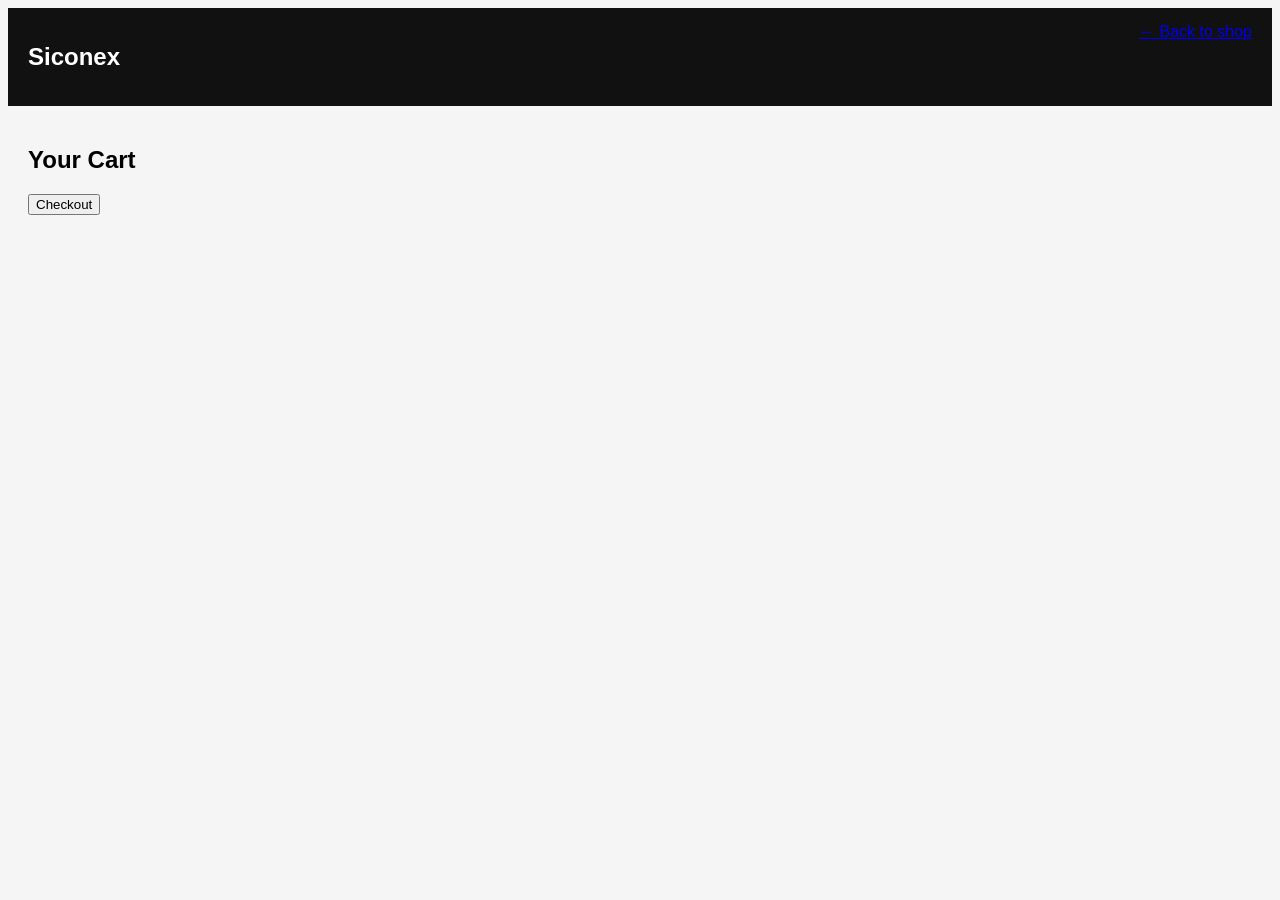
==== cart.html @ cd37e68e "Add initial cart.html structure and content" ====
<!DOCTYPE html>
<html lang="en">
<head>
  <meta charset="UTF-8">
  <title>Siconex Cart</title>
  <link rel="stylesheet" href="style.css">
</head>
<body>

  <nav class="navbar">
    <h2>Siconex</h2>
    <a href="index.html">← Back to shop</a>
  </nav>

  <section class="products">
    <h2>Your Cart</h2>
    <div id="cart-items"></div>
    <h3 id="total"></h3>
    <button onclick="checkout()">Checkout</button>
  </section>

  <script src="cart.js"></script>
</body>
</html>
---- style.css ----
body {
  font-family: Arial, sans-serif;
  background: #f5f5f5;
}

/* NAVBAR */
.navbar {
  display: flex;
  justify-content: space-between;
  padding: 15px 20px;
  background: #111;
  color: white;
}

/* HERO */
.hero {
  text-align: center;
  padding: 40px 20px;
  background: white;
}

/* PRODUCTS */
.products {
  padding: 20px;
}

.product-grid {
  display: grid;
  grid-template-columns: repeat(auto-fit, minmax(180px, 1fr));
  gap: 20px;
}

/* CARD */
.card {
  background: white;
  padding: 15px;
  border-radius: 10px;
  text-align: center;
  transition: 0.3s;
}

.card:hover {
  transform: scale(1.05);
}

.card img {
  width: 100%;
}

.card button {
  background: black;
  color: white;
  border: none;
  padding: 10px;
  margin-top: 10px;
  cursor: pointer;
}
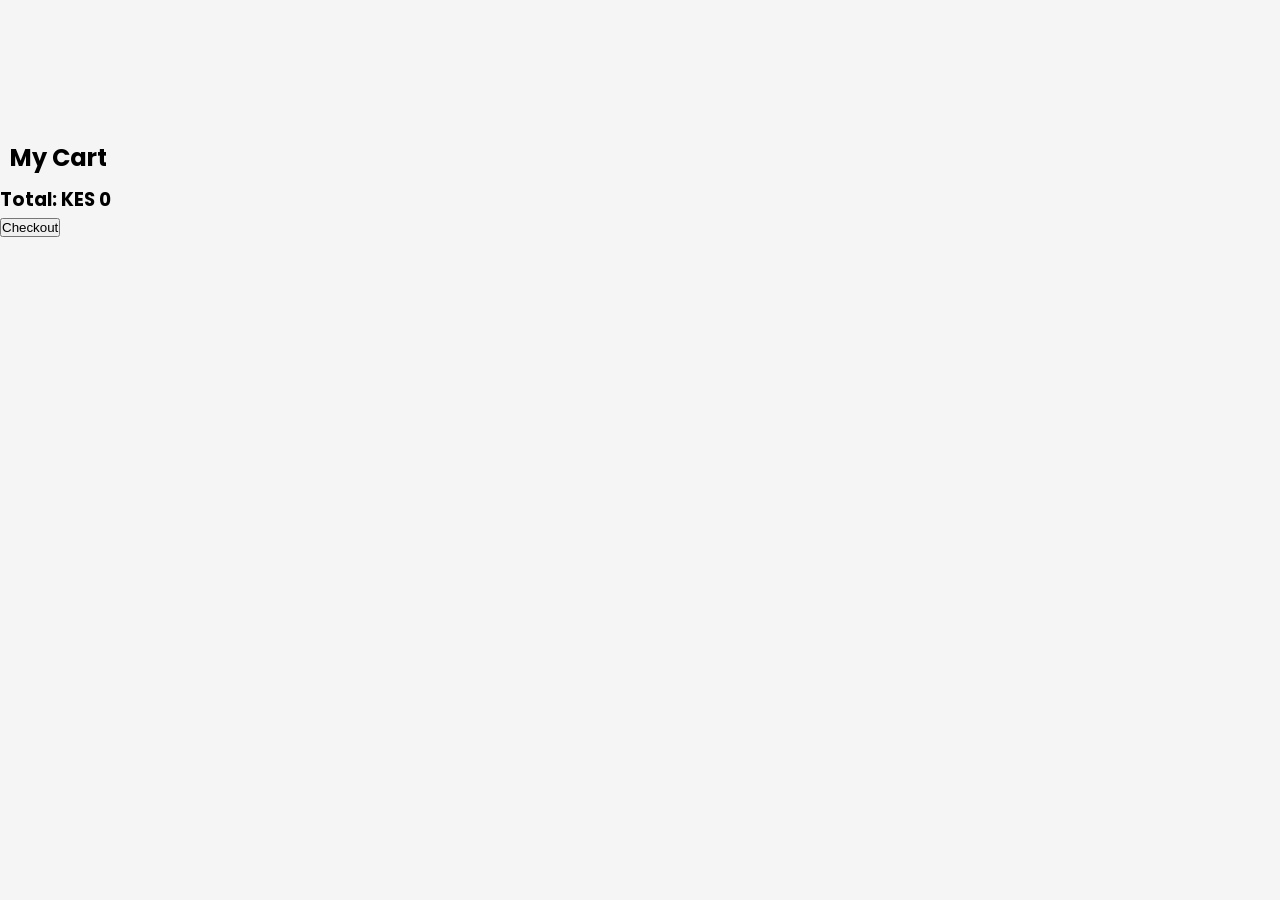
==== commit e824d8ad: "Revise cart.html structure and update title Updated the cart page title and structure, removed unnec" ====
--- a/cart.html
+++ b/cart.html
@@ -2,23 +2,21 @@
 <html lang="en">
 <head>
   <meta charset="UTF-8">
-  <title>Siconex Cart</title>
+  <title>Cart</title>
   <link rel="stylesheet" href="style.css">
 </head>
 <body>
 
-  <nav class="navbar">
-    <h2>Siconex</h2>
-    <a href="index.html">← Back to shop</a>
-  </nav>
+  <h2 style="padding:10px;">My Cart</h2>
 
-  <section class="products">
-    <h2>Your Cart</h2>
-    <div id="cart-items"></div>
-    <h3 id="total"></h3>
-    <button onclick="checkout()">Checkout</button>
-  </section>
+  <div id="cart-items"></div>
 
+  <div class="cart-footer">
+    <h3 id="cart-total">Total: KES 0</h3>
+    <button class="checkout-btn">Checkout</button>
+  </div>
+
+  <script src="products.js"></script>
   <script src="cart.js"></script>
 </body>
 </html>
--- a/style.css
+++ b/style.css
@@ -1,57 +1,304 @@
+/* GOOGLE FONT */
+@import url('https://fonts.googleapis.com/css2?family=Poppins:wght@400;500;600&display=swap');
+
+/* RESET */
+* {
+  margin: 0;
+  padding: 0;
+  box-sizing: border-box;
+}
+
+/* BODY */
 body {
-  font-family: Arial, sans-serif;
+  font-family: 'Poppins', sans-serif;
   background: #f5f5f5;
-}
-
-/* NAVBAR */
-.navbar {
+  padding-top: 130px;
+  overflow-x: hidden;
+}
+
+/* HEADER */
+.header {
+  position: fixed;
+  top: 0;
+  width: 100%;
+  background: #fff;
+  z-index: 1000;
+  border-bottom: 1px solid #eee;
+}
+
+.nav-row {
   display: flex;
   justify-content: space-between;
-  padding: 15px 20px;
-  background: #111;
+  align-items: center;
+  padding: 10px 15px;
+}
+
+.left {
+  display: flex;
+  align-items: center;
+  gap: 10px;
+}
+
+.menu {
+  font-size: 22px;
+}
+
+.logo {
+  font-size: 22px;
+  font-weight: 700;
+  color: #16a34a;
+}
+
+.right {
+  display: flex;
+  gap: 15px;
+}
+
+.icon {
+  font-size: 20px;
+}
+
+/* SEARCH */
+.search-row {
+  padding: 10px 15px;
+}
+
+.search-row input {
+  width: 100%;
+  padding: 10px;
+  border-radius: 8px;
+  border: 1px solid #ccc;
+}
+
+/* MAIN */
+.main {
+  padding: 10px;
+}
+
+/* SLIDER */
+.slider {
+  width: 100%;
+  aspect-ratio: 16 / 7;
+  overflow: hidden;
+  border-radius: 10px;
+}
+
+.slides {
+  display: flex;
+  animation: slide 12s infinite;
+}
+
+.slides img {
+  width: 100%;
+  height: 100%;
+  object-fit: cover;
+  flex-shrink: 0;
+}
+
+@keyframes slide {
+  0%, 30%   { transform: translateX(0); }
+  35%, 65%  { transform: translateX(-100%); }
+  70%, 100% { transform: translateX(-200%); }
+}
+
+/* CATEGORIES */
+.categories {
+  display: grid;
+  grid-template-columns: repeat(4, 1fr);
+  gap: 10px;
+  margin-top: 15px;
+}
+
+.cat {
+  background: #fff;
+  padding: 10px;
+  border-radius: 10px;
+  text-align: center;
+}
+
+.cat img {
+  width: 40px;
+  height: 40px;
+}
+
+.cat p {
+  font-size: 12px;
+  margin-top: 5px;
+}
+
+/* PROMO */
+.promo {
+  margin-top: 15px;
+}
+
+.promo img {
+  width: 100%;
+  border-radius: 10px;
+}
+
+/* PRODUCTS GRID */
+.products {
+  display: grid;
+  grid-template-columns: repeat(2, 1fr);
+  gap: 10px;
+  margin-top: 15px;
+}
+
+/* PRODUCT CARD */
+.card {
+  background: #fff;
+  padding: 10px;
+  border-radius: 10px;
+  cursor: pointer;
+}
+
+.card img {
+  width: 100%;
+  height: 140px;
+  object-fit: contain;
+  background: #fff;
+  border-radius: 8px;
+}
+
+.card h3 {
+  font-size: 14px;
+  margin-top: 5px;
+}
+
+.card p {
+  font-size: 13px;
+}
+
+.card button {
+  margin-top: 5px;
+  width: 100%;
+  padding: 8px;
+  border: none;
+  background: #16a34a;
+  color: #fff;
+  border-radius: 5px;
+}
+
+/* PRODUCT PAGE */
+.product-layout {
+  display: block;
+  padding: 10px;
+  background: #fff;
+  border-radius: 10px;
+}
+
+/* IMAGE */
+.main-img {
+  width: 100%;
+  height: 250px;
+  object-fit: contain;
+  background: #fff;
+  border-radius: 10px;
+}
+
+/* DETAILS */
+.product-layout .right {
+  margin-top: 10px;
+}
+
+.product-layout h2 {
+  font-size: 16px;
+  font-weight: 600;
+}
+
+/* PRICE */
+.price {
+  color: #16a34a;
+  font-size: 20px;
+  font-weight: bold;
+  margin: 8px 0;
+}
+
+/* DESCRIPTION */
+.desc {
+  font-size: 13px;
+  color: #555;
+}
+
+/* BUTTONS */
+.buy, .cart-btn {
+  width: 100%;
+  padding: 12px;
+  border: none;
+  border-radius: 6px;
+  font-weight: 600;
+}
+
+.buy {
+  background: orange;
   color: white;
-}
-
-/* HERO */
-.hero {
-  text-align: center;
-  padding: 40px 20px;
-  background: white;
-}
-
-/* PRODUCTS */
-.products {
-  padding: 20px;
-}
-
-.product-grid {
-  display: grid;
-  grid-template-columns: repeat(auto-fit, minmax(180px, 1fr));
-  gap: 20px;
-}
-
-/* CARD */
-.card {
-  background: white;
-  padding: 15px;
-  border-radius: 10px;
-  text-align: center;
-  transition: 0.3s;
-}
-
-.card:hover {
-  transform: scale(1.05);
-}
-
-.card img {
-  width: 100%;
-}
-
-.card button {
-  background: black;
+  margin-top: 10px;
+}
+
+.cart-btn {
+  background: #16a34a;
   color: white;
+  margin-top: 8px;
+}
+
+/* SECTION TITLE */
+.section-title {
+  padding: 10px;
+  font-weight: 600;
+}
+
+/* DESKTOP IMPROVEMENT */
+@media (min-width: 768px) {
+  .product-layout {
+    display: flex;
+    gap: 20px;
+  }
+
+  .main-img {
+    height: 350px;
+  }
+  }
+
+/* FULL WIDTH QUANTITY CONTROL */
+#cart-controls {
+  width: 100%;
+}
+
+.qty-box {
+  display: flex;
+  width: 100%;
+  margin-top: 10px;
+  border-radius: 6px;
+  overflow: hidden;
+}
+
+.qty-box button {
+  flex: 1;
+  height: 45px;
   border: none;
-  padding: 10px;
-  margin-top: 10px;
+  background: #16a34a;
+  color: white;
+  font-size: 18px;
   cursor: pointer;
 }
+
+.qty-box span {
+  flex: 1;
+  display: flex;
+  align-items: center;
+  justify-content: center;
+  font-weight: 600;
+  background: #f0f0f0;
+}
+
+.view-btn {
+  margin-top: 5px;
+  width: 100%;
+  padding: 10px;
+  border: 2px solid #16a34a;
+  background: #fff;
+  color: #16a34a;
+  border-radius: 6px;
+  font-weight: 600;
+  cursor: pointer;
+}
